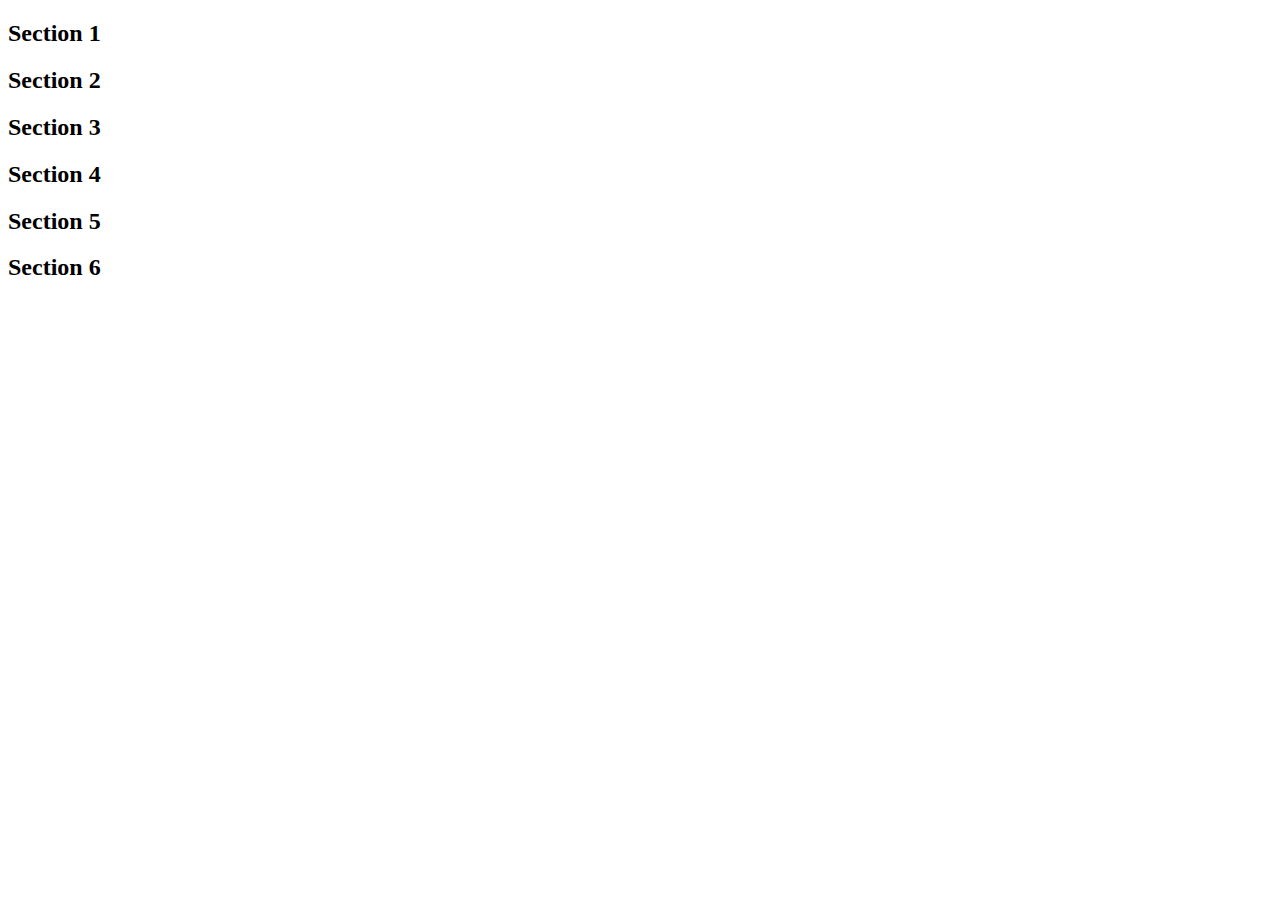
==== css_colors/index.html @ 9dd7d460 "added folders" ====
<!DOCTYPE html>
<html lang="en-US">
  <head>
    <meta charset="UTF-8" />
    <title>Colors</title>
    <!-- TODO: Add CSS style sheet link here -->
  </head>

  <body>
    <section class="section" id="section-1">
      <h2>Section 1</h2>
    </section>

    <section class="section section-blue">
      <h2>Section 2</h2>
    </section>

    <section class="section section-blue">
      <h2>Section 3</h2>
    </section>

    <div class="container">
      <section>
        <h2>Section 4</h2>
      </section>

      <section>
        <h2>Section 5</h2>
      </section>

      <section id="section-6">
        <h2>Section 6</h2>
      </section>
    </div>
  </body>
</html>
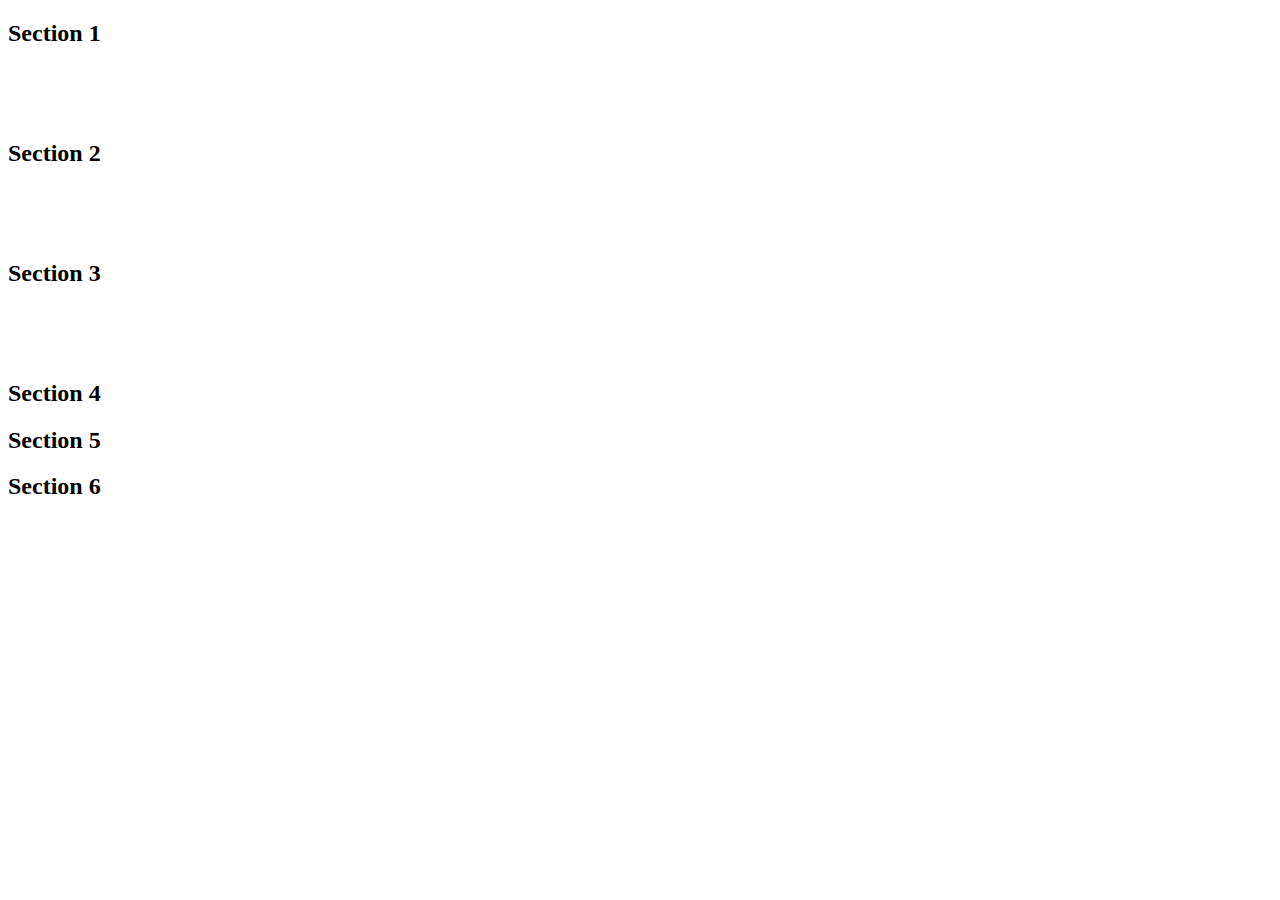
==== commit ffe1203b: "linked external CSS stylesheet" ====
--- a/css_colors/index.html
+++ b/css_colors/index.html
@@ -4,6 +4,7 @@
     <meta charset="UTF-8" />
     <title>Colors</title>
     <!-- TODO: Add CSS style sheet link here -->
+    <link rel="stylesheet" href="./assets/styles/style.css" />
   </head>
 
   <body>
--- a/css_colors/assets/styles/style.css
+++ b/css_colors/assets/styles/style.css
@@ -0,0 +1,16 @@
+.section {
+  width: 200px;
+  height: 100px;
+}
+
+.section-blue {
+}
+
+.container {
+}
+
+#section-1 {
+}
+
+#section-6 {
+}
